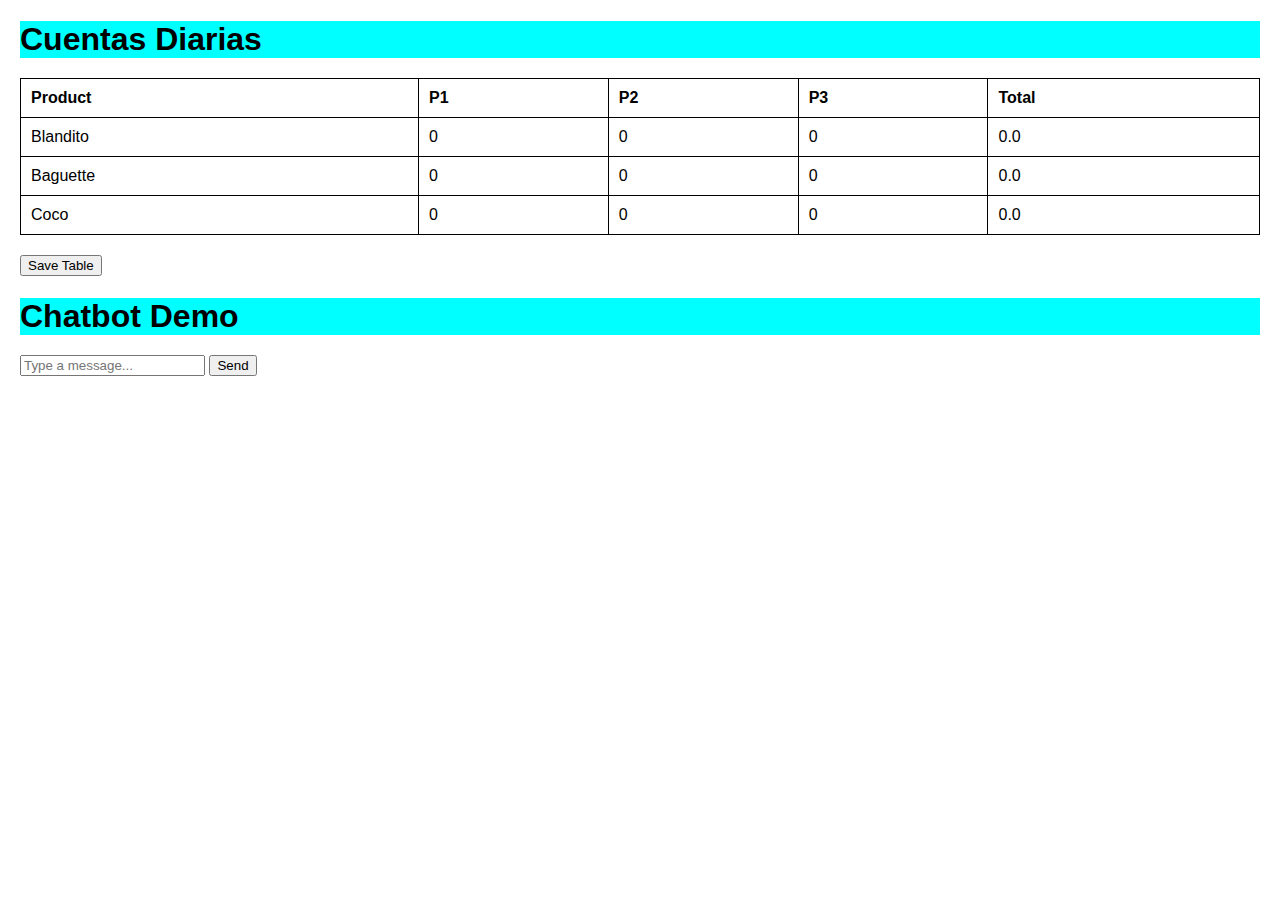
==== admin.html @ 84955e65 "Update admin.html" ====
<!DOCTYPE html>
<html lang="en">
<head>
    <meta charset="UTF-8">
    <meta name="viewport" content="width=device-width, initial-scale=1.0">
    <title>Admin and aiChat</title>
    <link rel="stylesheet" href="css/style.css">
</head>
<body>
    <h1>Cuentas Diarias</h1>    
    <table id="productTable">
        <thead>
            <tr>
                <th>Product</th>
                <th>P1</th>
                <th>P2</th>
                <th>P3</th>
                <th>Total</th>
            </tr>
        </thead>
        <tbody id="tableBody">
            <tr>
                <td contenteditable="true">Blandito</td>
                <td contenteditable="true">0</td>
                <td contenteditable="true">0</td>
                <td contenteditable="true">0</td>
                <td>0.0</td>
            </tr>
            <tr>
                <td contenteditable="true">Baguette</td>
                <td contenteditable="true">0</td>
                <td contenteditable="true">0</td>
                <td contenteditable="true">0</td>
                <td>0.0</td>
            </tr>
            <tr>
                <td contenteditable="true">Coco</td>
                <td contenteditable="true">0</td>
                <td contenteditable="true">0</td>
                <td contenteditable="true">0</td>
                <td>0.0</td>
            </tr>
        </tbody>
    </table>
    <button onclick="saveTable()">Save Table</button>

<h1>Chatbot Demo</h1>
  <form>
    <input id="message" type="text" placeholder="Type a message...">
    <button id="send">Send</button>
  </form>
  <div id="chat-log"></div>
    
    <!--
    <h1>OpenAI Chat</h1>
    <div id="chatSection">
        <div id="chatMessages"></div>
        <input type="text" id="chatInput" placeholder="Type a message...">
        <button onclick="sendMessage()">Send</button>
    </div>
-->
    <script src="js/script.js"></script>
</body>
</html>
---- css/style.css ----
body {
    font-family: Arial, sans-serif;
    margin: 20px;
}

h1 {
    margin-bottom: 20px;
    background-color: aqua;
}

table {
    width: 100%;
    border-collapse: collapse;
    margin-bottom: 20px;
}

table, th, td {
    border: 1px solid black;
}

th, td {
    padding: 10px;
    text-align: left;
}

#chatSection {
    border: 1px solid #ccc;
    padding: 10px;
}

#chatMessages {
    height: 200px;
    overflow-y: scroll;
    border: 1px solid #ccc;
    margin-bottom: 10px;
    padding: 10px;
}

#chatInput {
    width: calc(100% - 80px);
    padding: 10px;
}
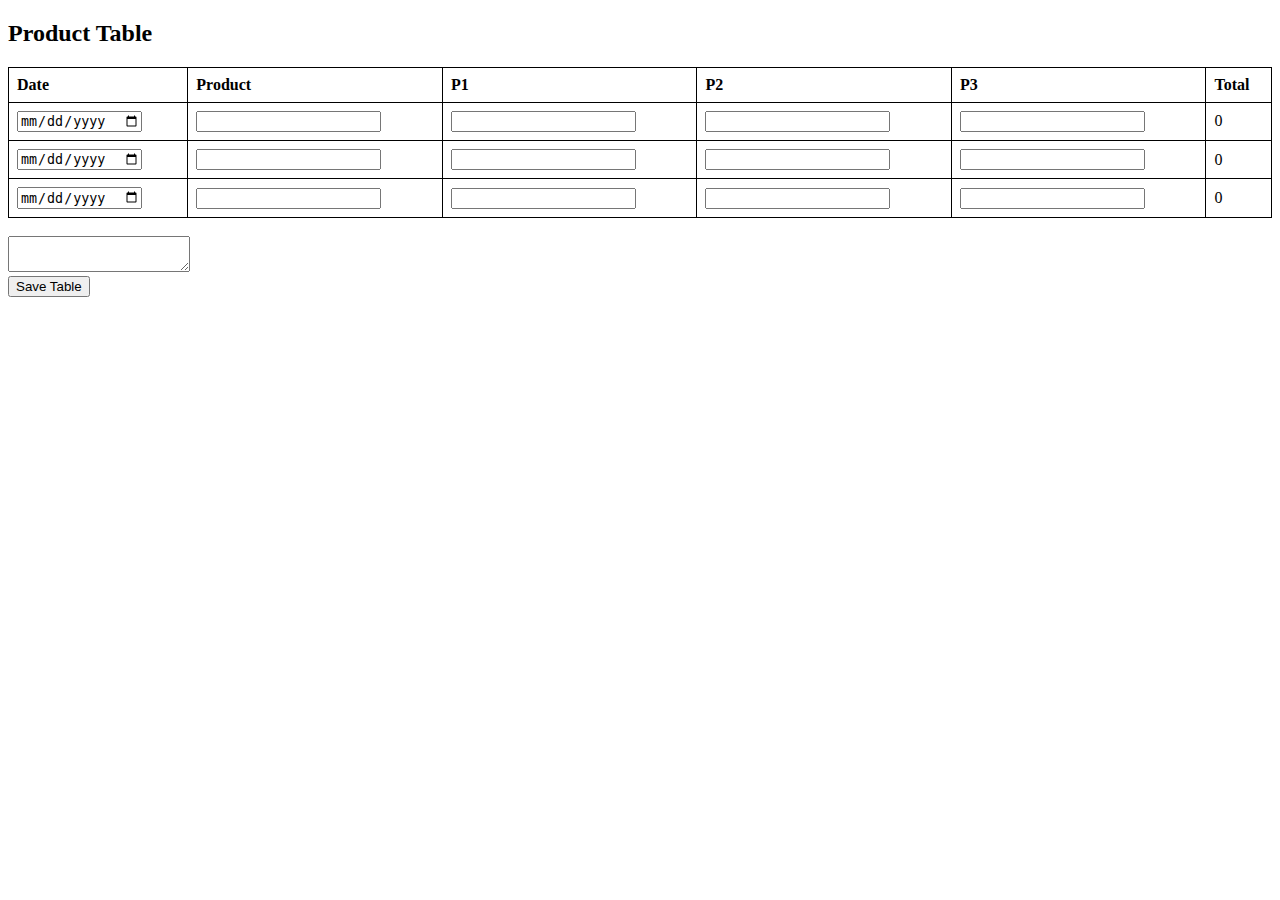
==== commit 1eb72f0b: "Update admin.html" ====
--- a/admin.html
+++ b/admin.html
@@ -1,64 +1,129 @@
 <!DOCTYPE html>
-<html lang="en">
+<html>
 <head>
-    <meta charset="UTF-8">
-    <meta name="viewport" content="width=device-width, initial-scale=1.0">
-    <title>Admin and aiChat</title>
-    <link rel="stylesheet" href="css/style.css">
+<title>Product Table</title>
+<style>
+table {
+  border-collapse: collapse;
+  width: 100%;
+}
+
+th, td {
+  border: 1px solid black;
+  padding: 8px;
+  text-align: left;
+}
+</style>
 </head>
 <body>
-    <h1>Cuentas Diarias</h1>    
-    <table id="productTable">
-        <thead>
-            <tr>
-                <th>Product</th>
-                <th>P1</th>
-                <th>P2</th>
-                <th>P3</th>
-                <th>Total</th>
-            </tr>
-        </thead>
-        <tbody id="tableBody">
-            <tr>
-                <td contenteditable="true">Blandito</td>
-                <td contenteditable="true">0</td>
-                <td contenteditable="true">0</td>
-                <td contenteditable="true">0</td>
-                <td>0.0</td>
-            </tr>
-            <tr>
-                <td contenteditable="true">Baguette</td>
-                <td contenteditable="true">0</td>
-                <td contenteditable="true">0</td>
-                <td contenteditable="true">0</td>
-                <td>0.0</td>
-            </tr>
-            <tr>
-                <td contenteditable="true">Coco</td>
-                <td contenteditable="true">0</td>
-                <td contenteditable="true">0</td>
-                <td contenteditable="true">0</td>
-                <td>0.0</td>
-            </tr>
-        </tbody>
-    </table>
-    <button onclick="saveTable()">Save Table</button>
 
-<h1>Chatbot Demo</h1>
-  <form>
-    <input id="message" type="text" placeholder="Type a message...">
-    <button id="send">Send</button>
-  </form>
-  <div id="chat-log"></div>
-    
-    <!--
-    <h1>OpenAI Chat</h1>
-    <div id="chatSection">
-        <div id="chatMessages"></div>
-        <input type="text" id="chatInput" placeholder="Type a message...">
-        <button onclick="sendMessage()">Send</button>
-    </div>
--->
-    <script src="js/script.js"></script>
+<h2>Product Table</h2>
+
+<table>
+  <thead>
+    <tr>
+      <th>Date</th>
+      <th>Product</th>
+      <th>P1</th>
+      <th>P2</th>
+      <th>P3</th>
+      <th>Total</th>
+    </tr>
+  </thead>
+  <tbody id="productTableBody">
+    </tbody>
+</table>
+
+<br>
+
+<textarea id="grandTotalTextArea" readonly></textarea>
+
+<br>
+
+<button onclick="saveTable()">Save Table</button>
+
+<script>
+  // Initialize table with 3 rows
+  const productTableBody = document.getElementById('productTableBody');
+  for (let i = 0; i < 3; i++) {
+    addRow();
+  }
+
+  // Function to add a new row to the table
+  function addRow() {
+    const newRow = productTableBody.insertRow();
+
+    // Date cell
+    const dateCell = newRow.insertCell();
+    const dateInput = document.createElement('input');
+    dateInput.type = 'date';
+    dateCell.appendChild(dateInput);
+
+    // Product cell
+    const productCell = newRow.insertCell();
+    const productInput = document.createElement('input');
+    productInput.type = 'text';
+    productCell.appendChild(productInput);
+
+    // P1, P2, P3 cells (editable)
+    for (let i = 1; i <= 3; i++) {
+      const cell = newRow.insertCell();
+      const input = document.createElement('input');
+      input.type = 'number';
+      input.addEventListener('input', calculateRowTotal); // Calculate total on input change
+      cell.appendChild(input);
+    }
+
+    // Total cell (not editable)
+    const totalCell = newRow.insertCell();
+    totalCell.textContent = '0'; // Initial total
+  }
+
+  // Function to calculate the total for a row
+  function calculateRowTotal(event) {
+    const row = event.target.parentNode.parentNode; // Get the row of the changed input
+    const p1 = parseFloat(row.cells[2].querySelector('input').value) || 0;
+    const p2 = parseFloat(row.cells[3].querySelector('input').value) || 0;
+    const p3 = parseFloat(row.cells[4].querySelector('input').value) || 0;
+    const total = (p1 + p2) * p3;
+    row.cells[5].textContent = total.toFixed(2); // Update total cell
+
+    calculateGrandTotal(); // Recalculate grand total
+  }
+
+  // Function to calculate the grand total
+  function calculateGrandTotal() {
+    let grandTotal = 0;
+    const rows = productTableBody.querySelectorAll('tr');
+    rows.forEach(row => {
+      grandTotal += parseFloat(row.cells[5].textContent);
+    });
+    document.getElementById('grandTotalTextArea').value = grandTotal.toFixed(2);
+  }
+
+  // Function to save the table data to a JSON file
+  function saveTable() {
+    const tableData = [];
+    const rows = productTableBody.querySelectorAll('tr');
+    rows.forEach(row => {
+      tableData.push({
+        date: row.cells[0].querySelector('input').value,
+        product: row.cells[1].querySelector('input').value,
+        p1: parseFloat(row.cells[2].querySelector('input').value) || 0,
+        p2: parseFloat(row.cells[3].querySelector('input').value) || 0,
+        p3: parseFloat(row.cells[4].querySelector('input').value) || 0,
+        total: parseFloat(row.cells[5].textContent)
+      });
+    });
+
+    const jsonData = JSON.stringify(tableData);
+
+    // Here you would typically use a server-side language to handle file saving.
+    // For this example, we'll just log the JSON data to the console.
+    console.log(jsonData);
+    // In a real application, you would send this data to your server to save it.
+  }
+</script>
+
 </body>
 </html>
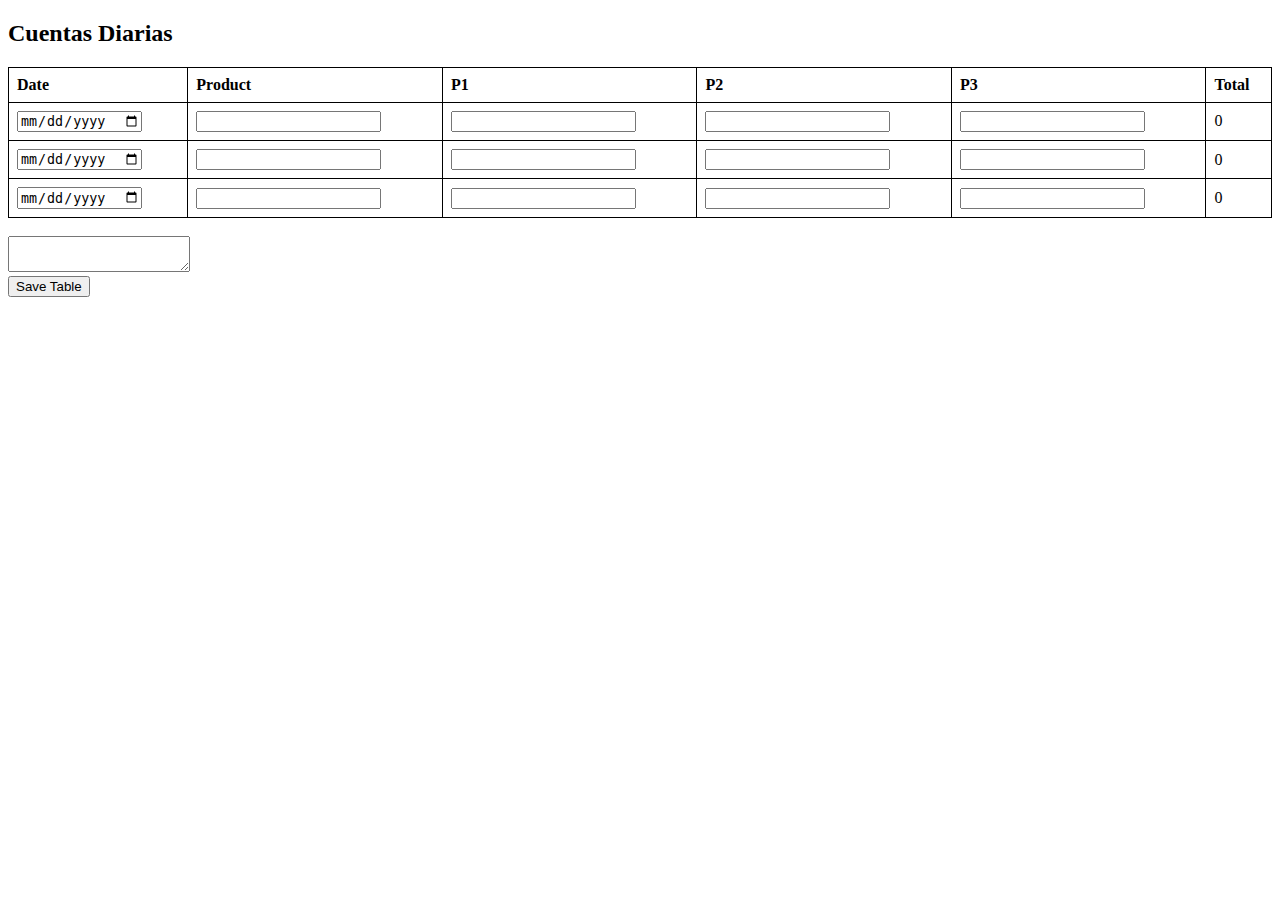
==== commit b8c62019: "Update admin.html" ====
--- a/admin.html
+++ b/admin.html
@@ -17,7 +17,7 @@
 </head>
 <body>
 
-<h2>Product Table</h2>
+<h2>Cuentas Diarias</h2>
 
 <table>
   <thead>
@@ -116,7 +116,16 @@
       });
     });
 
-    const jsonData = JSON.stringify(tableData);
+    function saveTable() {
+      let json = JSON.stringify(tableData);
+      let blob = new Blob([json], {type: "application/json"});
+      let url = URL.createObjectURL(blob);
+      let a = document.createElement("a");
+      a.href = url;
+      a.download = "day2.json";
+      a.click();
+    }
+ //   const jsonData = JSON.stringify(tableData);
 
     // Here you would typically use a server-side language to handle file saving.
     // For this example, we'll just log the JSON data to the console.
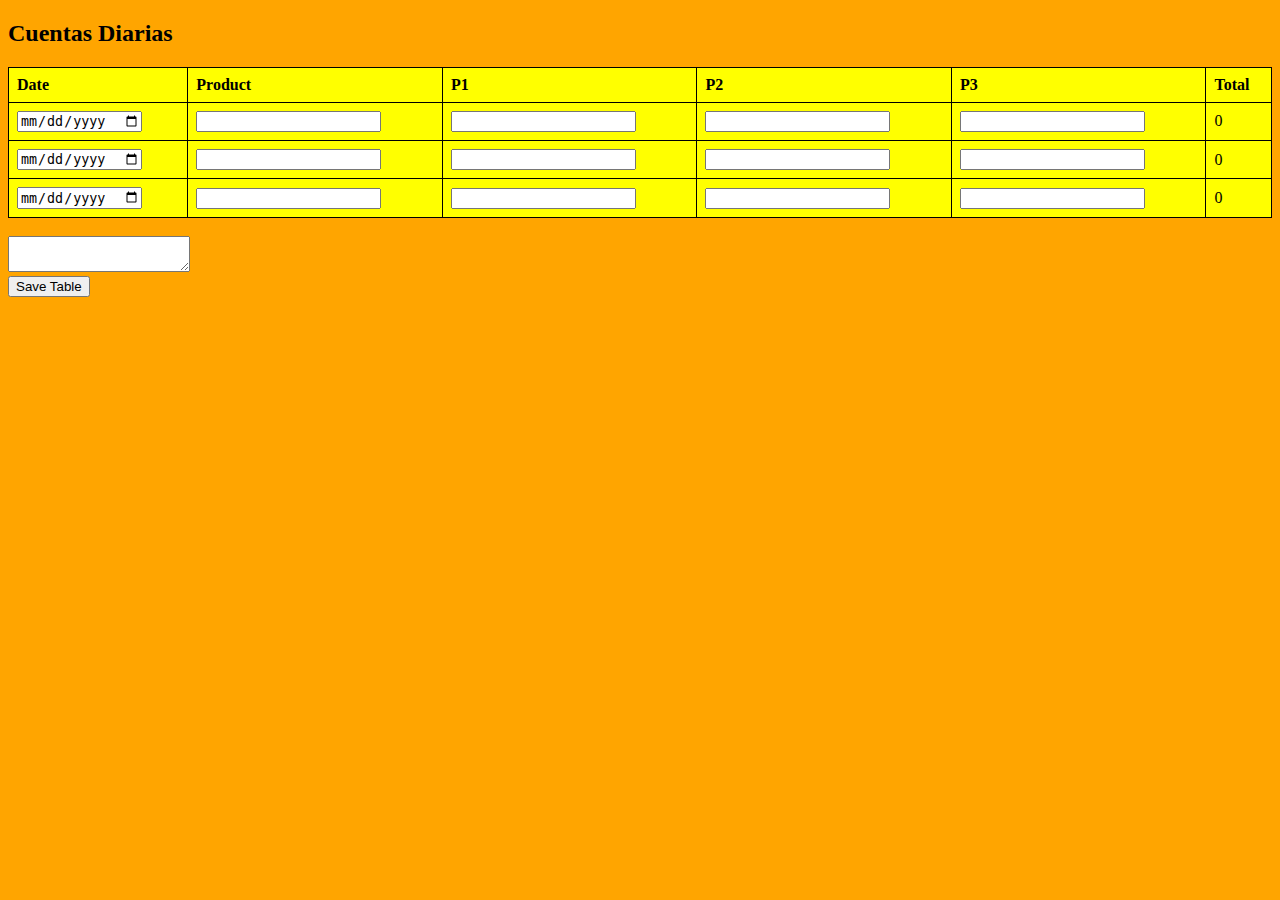
==== commit 7ec144d1: "Update admin.html" ====
--- a/admin.html
+++ b/admin.html
@@ -3,9 +3,14 @@
 <head>
 <title>Product Table</title>
 <style>
-table {
+
+  body{
+    background-color: orange;
+  }
+  table {
   border-collapse: collapse;
   width: 100%;
+  background-color: yellow
 }
 
 th, td {
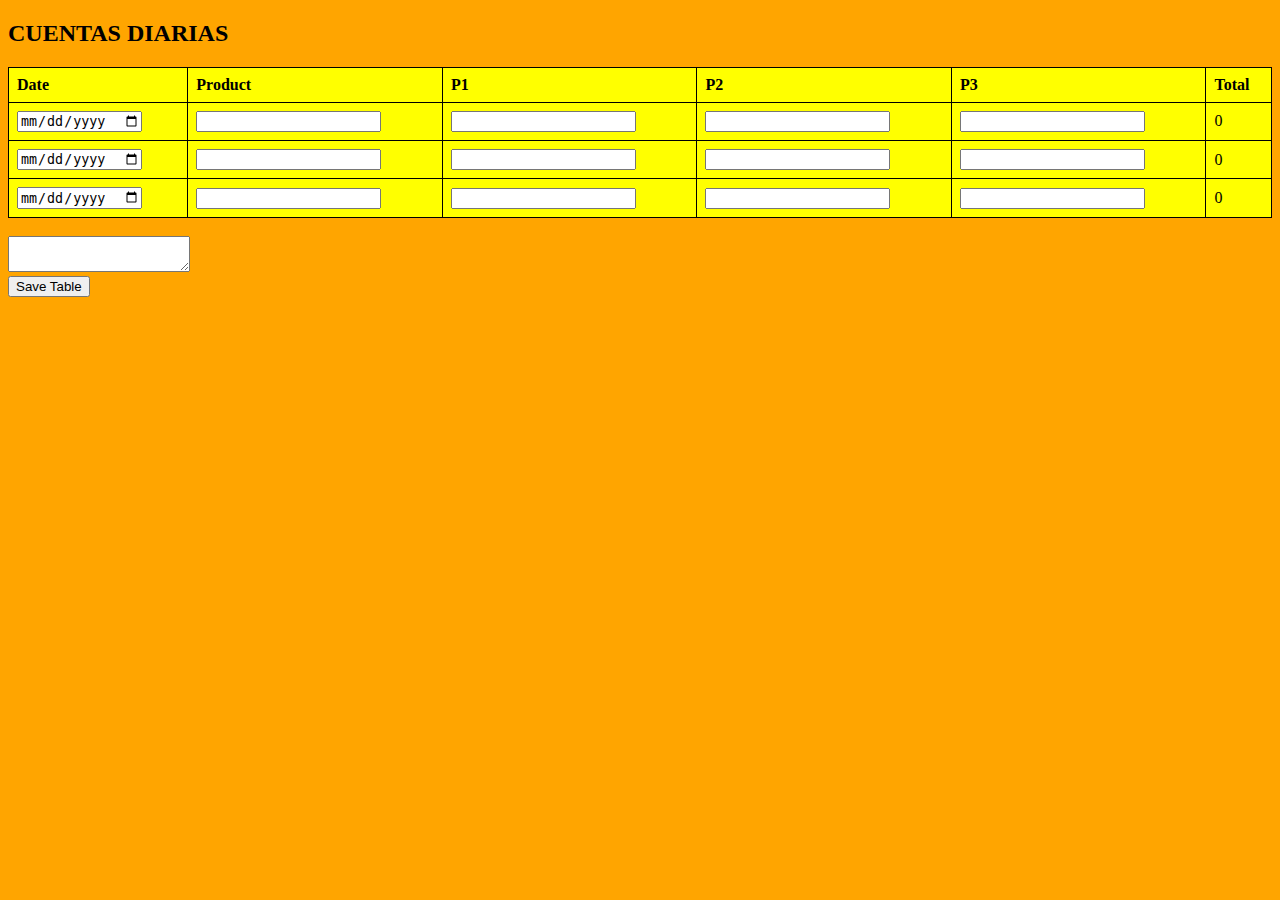
==== commit 7d90624f: "Update admin.html" ====
--- a/admin.html
+++ b/admin.html
@@ -22,7 +22,7 @@
 </head>
 <body>
 
-<h2>Cuentas Diarias</h2>
+<h2>CUENTAS DIARIAS</h2>
 
 <table>
   <thead>
@@ -106,37 +106,8 @@
     document.getElementById('grandTotalTextArea').value = grandTotal.toFixed(2);
   }
 
-  // Function to save the table data to a JSON file
-  function saveTable() {
-    const tableData = [];
-    const rows = productTableBody.querySelectorAll('tr');
-    rows.forEach(row => {
-      tableData.push({
-        date: row.cells[0].querySelector('input').value,
-        product: row.cells[1].querySelector('input').value,
-        p1: parseFloat(row.cells[2].querySelector('input').value) || 0,
-        p2: parseFloat(row.cells[3].querySelector('input').value) || 0,
-        p3: parseFloat(row.cells[4].querySelector('input').value) || 0,
-        total: parseFloat(row.cells[5].textContent)
-      });
-    });
+  
 
-    function saveTable() {
-      let json = JSON.stringify(tableData);
-      let blob = new Blob([json], {type: "application/json"});
-      let url = URL.createObjectURL(blob);
-      let a = document.createElement("a");
-      a.href = url;
-      a.download = "day2.json";
-      a.click();
-    }
- //   const jsonData = JSON.stringify(tableData);
-
-    // Here you would typically use a server-side language to handle file saving.
-    // For this example, we'll just log the JSON data to the console.
-    console.log(jsonData);
-    // In a real application, you would send this data to your server to save it.
-  }
 </script>
 
 </body>
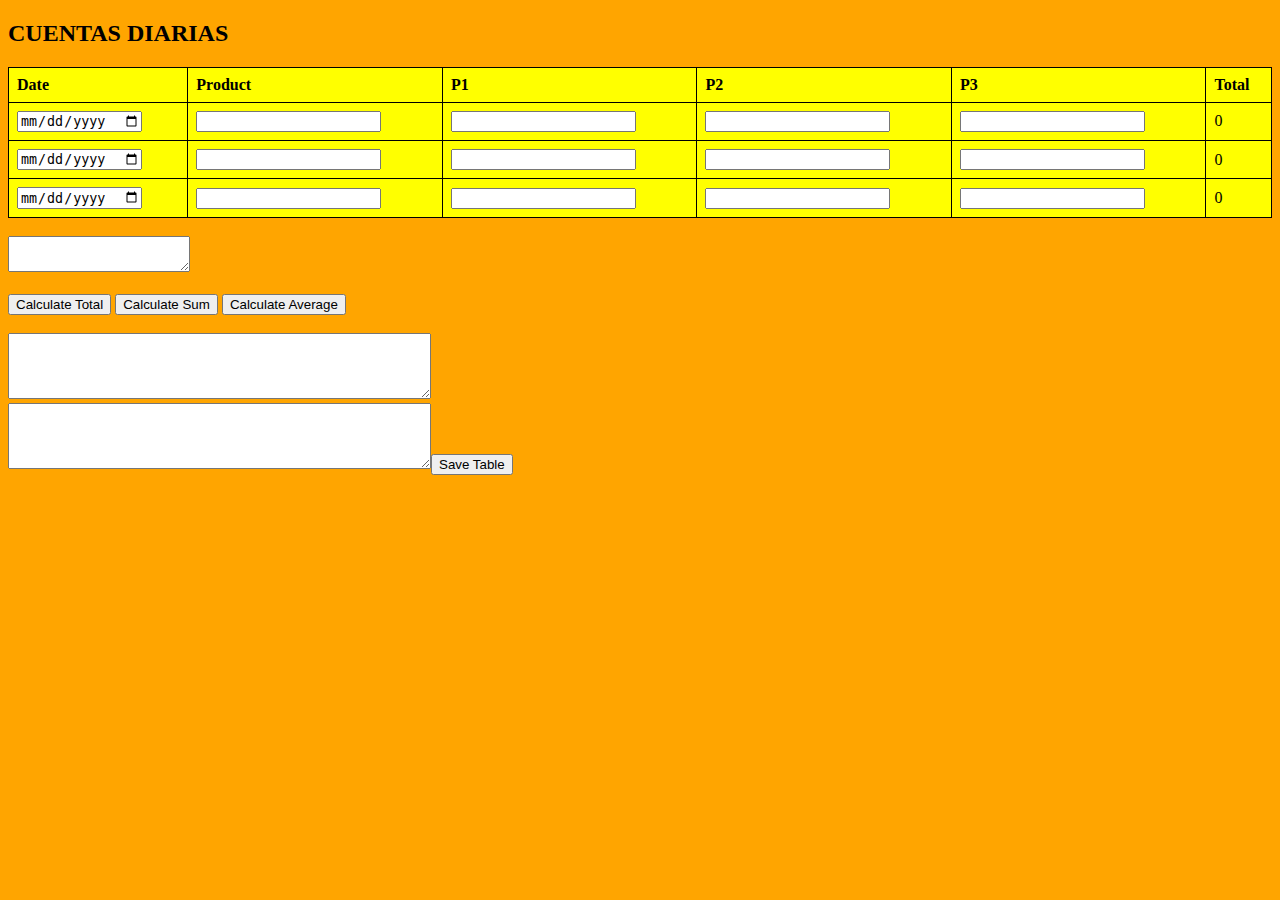
==== commit 56525a6c: "Update admin.html" ====
--- a/admin.html
+++ b/admin.html
@@ -44,8 +44,17 @@
 <textarea id="grandTotalTextArea" readonly></textarea>
 
 <br>
+<br>
 
-<button onclick="saveTable()">Save Table</button>
+<button onclick="calculateTotal()">Calculate Total</button>
+<button onclick="calculateSum()">Calculate Sum</button>
+<button onclick="calculateAverage()">Calculate Average</button>
+
+<br><br>
+
+<textarea id="sumOutput" rows="4" cols="50" readonly></textarea>
+<br>
+<textarea id="averageOutput" rows="4" cols="50" readonly></textarea><button onclick="saveTable()">Save Table</button>
 
 <script>
   // Initialize table with 3 rows
